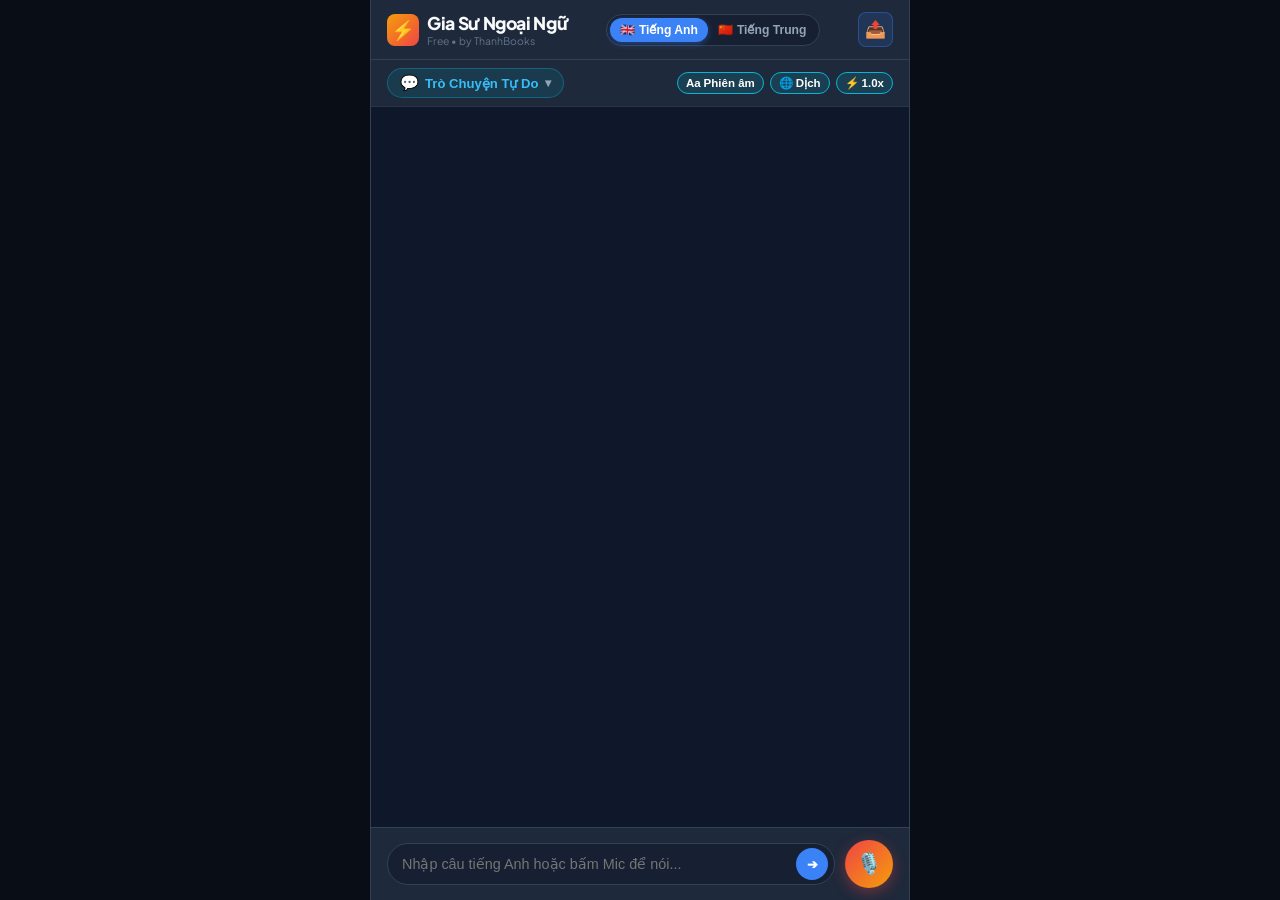
==== templates/index.html @ 8a777e76 "fix(speech): clear input box after sending and extend silence timeout to 2.5s to prevent premature c" ====
<!DOCTYPE html>
<html lang="vi">
<head>
  <meta charset="UTF-8">
  <meta name="viewport" content="width=device-width, initial-scale=1.0, maximum-scale=1.0, user-scalable=no">
  <title>Gia Sư Ngoại Ngữ Free — Luyện Nói Tiếng Anh & Tiếng Trung cùng AI</title>
  <meta name="apple-mobile-web-app-capable" content="yes">
  <meta name="mobile-web-app-capable" content="yes">
  <meta name="apple-mobile-web-app-status-bar-style" content="black-translucent">
  <meta name="apple-mobile-web-app-title" content="Gia Sư AI">
  <link rel="apple-touch-icon" href="/static/img/apple-touch-icon.png">
  <link rel="icon" type="image/png" href="/static/img/app-icon.png">
  <link rel="manifest" href="/static/manifest.json">
  <link rel="stylesheet" href="/static/css/app.css?v=5.0">
  <link rel="preconnect" href="https://fonts.googleapis.com">
  <link rel="preconnect" href="https://fonts.gstatic.com" crossorigin>
  <link href="https://fonts.googleapis.com/css2?family=Plus+Jakarta+Sans:wght@400;500;600;700;800&family=Noto+Sans+SC:wght@400;500;700&display=swap" rel="stylesheet">
</head>
<body class="mobile-app-body">
  <div class="app-container">
    <!-- TOP BAR -->
    <header class="top-bar">
      <div class="brand">
        <span class="brand-badge">⚡</span>
        <div>
          <h1 class="brand-name">Gia Sư Ngoại Ngữ</h1>
          <span class="brand-tag">Free • by ThanhBooks</span>
        </div>
      </div>

      <!-- Language Switcher -->
      <div class="lang-switch-group">
        <button class="lang-btn active" data-lang="en">
          <span class="flag">🇬🇧</span> Tiếng Anh
        </button>
        <button class="lang-btn" data-lang="zh">
          <span class="flag">🇨🇳</span> Tiếng Trung
        </button>
      </div>

      <div style="display:flex; align-items:center; gap:6px;">
        <button class="btn-icon" id="btn-open-share" title="Về dự án & Chia sẻ" style="font-size:1.05rem; background:rgba(59, 130, 246, 0.15); border:1px solid rgba(59, 130, 246, 0.35); border-radius:8px;">📤</button>
        <button class="btn-icon" id="btn-open-settings" title="Cài đặt" style="display:none;" aria-hidden="true">⚙️</button>
      </div>
    </header>

    <!-- BANNER CẢNH BÁO MỞ TRONG MESSENGER / ZALO -->
    <div class="inapp-warning-banner" id="inapp-warning-banner" style="display:none;">
      <div class="inapp-banner-content">
        <span class="inapp-banner-icon">⚠️</span>
        <div class="inapp-banner-text">
          <b>Đang mở trong Messenger/Zalo:</b> Micro có thể bị chặn. Hãy bấm <b>[•••]</b> góc trên và chọn <b>"Mở bằng trình duyệt" (Chrome/Safari)</b> để luyện nói!
        </div>
        <button class="btn-close-inapp" id="btn-close-inapp" title="Đóng">✕</button>
      </div>
    </div>

    <!-- ASSISTANT TOOLBAR -->
    <div class="assistant-bar">
      <button class="topic-pill-btn" id="btn-show-scenarios" title="Bấm vào đây để chọn hoặc đổi chủ đề luyện nói">
        <span class="topic-icon" id="topic-icon">💬</span>
        <span class="topic-title-text" id="current-scenario-title">Trò Chuyện Tự Do</span>
        <span class="topic-arrow">▾</span>
      </button>
      <div class="helper-toggles">
        <button class="toggle-pill active" id="toggle-pinyin" title="Bật/Tắt Phiên âm">
          <span class="toggle-icon">Aa</span> <span class="toggle-label">Phiên âm</span>
        </button>
        <button class="toggle-pill active" id="toggle-translation" title="Bật/Tắt Bản Dịch">
          <span class="toggle-icon">🌐</span> <span class="toggle-label">Dịch</span>
        </button>
        <button class="toggle-pill active" id="toggle-speed" title="Tốc độ đọc: 1.0x (Chuẩn) / 0.8x (Chậm) / 1.2x (Nhanh)">
          <span class="toggle-icon">⚡</span> <span class="speed-label-text">1.0x</span>
        </button>
      </div>
    </div>

    <!-- CHAT MESSAGES AREA -->
    <main class="chat-area" id="chat-messages">
      <!-- Welcome card or initial prompt -->
    </main>

    <!-- QUICK SUGGESTIONS CAROUSEL (1 GỢI Ý DUY NHẤT & CHIA ĐỀU KHÔNG GIAN) -->
    <div class="suggestions-bar" id="suggestions-container" style="display:none;">
      <div class="suggestions-header">
        <span class="suggestions-label">💡 Gợi ý câu nói:</span>
        <button class="btn-refresh-chips" id="btn-refresh-suggestions" title="Xem câu gợi ý khác">🔄 Gợi ý khác</button>
      </div>
      <div class="suggestions-scroll" id="suggestions-list"></div>
    </div>

    <!-- VOICE & INPUT CONTROLS -->
    <footer class="input-controls">
      <div class="recording-indicator" id="recording-status" style="display:none;">
        <span class="pulse-dot"></span>
        <span id="recording-text">Đang lắng nghe bạn nói... Hãy phát âm tự nhiên nhé!</span>
      </div>

      <div class="controls-row">
        <div class="text-input-wrapper">
          <input type="text" id="input-custom-text" placeholder="Nhập câu tiếng Anh hoặc bấm Mic để nói..." autocomplete="off">
          <button class="btn-send-text" id="btn-send-text" title="Gửi câu">➔</button>
        </div>

        <button class="btn-mic-main" id="btn-mic" title="Nhấn để bắt đầu nói">
          <span class="mic-icon">🎙️</span>
        </button>
      </div>
    </footer>
  </div>

  <!-- MODAL: CHỌN TÌNH HUỐNG HỘI THOẠI -->
  <div class="modal-backdrop" id="modal-scenarios" style="display:none;">
    <div class="modal-sheet">
      <div class="modal-header">
        <h3 id="modal-scenario-heading">🎯 Chọn Chủ Đề Đàm Thoại</h3>
        <button class="btn-close-modal" id="btn-close-scenarios">✕</button>
      </div>
      <div class="scenarios-list" id="scenarios-list-container">
        <!-- Rendered dynamically -->
      </div>
    </div>
  </div>

  <!-- MODAL: CÀI ĐẶT API & GIỌNG ĐỌC -->
  <div class="modal-backdrop" id="modal-settings" style="display:none;">
    <div class="modal-sheet">
      <div class="modal-header">
        <h3>⚙️ Cài Đặt Gia Sư AI</h3>
        <button class="btn-close-modal" id="btn-close-settings">✕</button>
      </div>
      <div class="settings-content">
        <div class="form-item">
          <label>Google Gemini API Key (Hoàn toàn miễn phí):</label>
          <input type="password" id="input-api-key" placeholder="AIzaSy...">
          <small class="helper-text">
            Khóa API miễn phí từ <a href="https://aistudio.google.com/app/apikey" target="_blank">Google AI Studio ↗</a>. Nếu chưa nhập, app sẽ chạy ở chế độ mô phỏng thông minh.
          </small>
        </div>

        <div class="form-item">
          <label>Mô Hình AI (Gemini Model):</label>
          <select id="select-model" class="custom-select">
            <option value="gemini-3.5-flash-lite">gemini-3.5-flash-lite (Khuyến nghị: Phản hồi siêu tốc, 100% Free)</option>
            <option value="gemini-3.5-flash">gemini-3.5-flash (Thông minh, ngữ cảnh sâu, 100% Free)</option>
            <option value="gemini-flash-lite-latest">gemini-flash-lite-latest (Bản Lite cập nhật mới nhất, 100% Free)</option>
          </select>
          <small class="helper-text">
            Tất cả các model Flash đều thuộc gói Miễn Phí của Google (1.500 lượt chat/ngày, 0 VNĐ).
          </small>
        </div>

        <div class="form-item">
          <label>Giọng Đọc Tiếng Anh:</label>
          <select id="select-voice-en" class="custom-select"></select>
        </div>

        <div class="form-item">
          <label>Giọng Đọc Tiếng Trung:</label>
          <select id="select-voice-zh" class="custom-select"></select>
        </div>

        <div class="form-item">
          <label>Tốc Độ Đọc Mặc Định:</label>
          <select id="select-speech-rate" class="custom-select">
            <option value="0.8">🐢 0.8x — Chậm (Nghe rõ phát âm, thanh điệu)</option>
            <option value="1.0" selected>⚡ 1.0x — Chuẩn bản ngữ (Mặc định)</option>
            <option value="1.2">🐇 1.2x — Nhanh (Luyện phản xạ giao tiếp)</option>
          </select>
        </div>

        <button class="btn-save-settings" id="btn-save-settings">Lưu Cài Đặt</button>

        <div style="text-align:center; margin-top:14px; padding-top:10px; border-top:1px dashed rgba(255,255,255,0.1);">
          <button type="button" id="btn-open-install-guide-settings" class="btn-guide-link">
            📲 Hướng dẫn ghim App ra màn hình chính (iPhone & Android)
          </button>
        </div>
      </div>
    </div>
  </div>

  <!-- MODAL: VỀ DỰ ÁN & LAN TỎA / CHIA SẺ -->
  <div class="modal-backdrop" id="modal-donate" style="display:none;">
    <div class="modal-sheet" style="max-width: 440px;">
      <div class="modal-header">
        <h3 style="display:flex; align-items:center; gap:8px;">❤️ Về Dự Án & Chia Sẻ</h3>
        <button class="btn-close-modal" id="btn-close-donate">✕</button>
      </div>
      <div class="settings-content" style="padding: 10px 4px 18px;">
        
        <!-- LỜI NGỎ TÁC GIẢ -->
        <div class="about-author-box">
          <div class="about-author-header">
            <span class="about-author-badge">👨‍💻 Lời ngỏ từ người phát triển</span>
          </div>
          <p class="about-p">
            Ứng dụng này ra đời từ niềm đam mê học hỏi công nghệ và mong muốn chia sẻ một công cụ luyện nói ngoại ngữ nho nhỏ, <b>hoàn toàn miễn phí</b> cho cộng đồng.
          </p>
          <p class="about-p">
            Đây là <b>dự án tập sự</b> nên khó tránh khỏi những điểm chưa hoàn thiện. Mình rất trân trọng mọi góp ý chân thành từ bạn để hoàn thiện hơn trong những phiên bản sau.
          </p>
          <div class="author-sig">
            <span>— Thân gửi từ <b>ThanhBooks (Đoàn Đức Thanh)</b></span>
          </div>
        </div>

        <!-- MỤC LAN TỎA / CHIA SẺ MẠNG XÃ HỘI -->
        <div class="share-section">
          <div class="share-section-title">
            <span>📢 Lan tỏa cùng bạn bè (Miễn phí):</span>
          </div>
          <div class="share-btn-grid">
            <button class="share-btn share-btn-fb" id="btn-share-fb" title="Chia sẻ lên Facebook">
              <span>💙</span> Facebook
            </button>
            <button class="share-btn share-btn-zalo" id="btn-share-zalo" title="Chia sẻ qua Zalo">
              <span>💬</span> Zalo
            </button>
            <button class="share-btn share-btn-telegram" id="btn-share-telegram" title="Chia sẻ qua Telegram">
              <span>✈️</span> Telegram
            </button>
            <button class="share-btn share-btn-copy" id="btn-share-copy" title="Sao chép liên kết web">
              <span>📋</span> Sao chép link
            </button>
            <button class="share-btn share-btn-native" id="btn-share-native" title="Mở khay chia sẻ điện thoại" style="display:none;">
              <span>📤</span> Chia sẻ qua ứng dụng khác...
            </button>
          </div>
        </div>

        <!-- HƯỚNG DẪN GHIM APP RA MÀN HÌNH CHÍNH -->
        <div class="install-prompt-card" id="btn-open-install-guide">
          <div class="install-card-left">
            <span style="font-size: 1.5rem;">📲</span>
            <div>
              <div style="font-weight: 700; font-size: 0.9rem; color: #fff;">Ghim ra màn hình chính điện thoại</div>
              <div style="font-size: 0.76rem; color: #94a3b8;">Mở nhanh 1-chạm toàn màn hình như App tải về</div>
            </div>
          </div>
          <span class="install-badge-arrow">Xem hướng dẫn ➔</span>
        </div>

        <button class="btn-save-settings" id="btn-done-donate" style="background: linear-gradient(135deg, #10b981, #059669); color: #fff; margin-top: 14px;">Bắt Đầu Luyện Nói Ngay! 🎙️</button>
      </div>
    </div>
  </div>

  <!-- MODAL: HƯỚNG DẪN GHIM RA MÀN HÌNH ĐIỆN THOẠI -->
  <div class="modal-backdrop" id="modal-install-guide" style="display:none;">
    <div class="modal-sheet" style="max-width: 440px;">
      <div class="modal-header">
        <h3 style="display:flex; align-items:center; gap:8px;">📲 Ghim Ra Màn Hình Chính</h3>
        <button class="btn-close-modal" id="btn-close-install-guide">✕</button>
      </div>
      <div class="settings-content" style="padding: 10px 4px 18px;">
        <p style="font-size:0.86rem; color:var(--text-secondary); line-height:1.5; margin-bottom:14px;">
          Tạo biểu tượng mở nhanh trên màn hình điện thoại để học mọi lúc mọi nơi, hiển thị toàn màn hình không có thanh trình duyệt:
        </p>

        <!-- TABS CHỌN HỆ ĐIỀU HÀNH -->
        <div class="guide-tabs">
          <button class="guide-tab-btn active" id="tab-btn-ios" data-tab="ios">🍎 iPhone (Safari)</button>
          <button class="guide-tab-btn" id="tab-btn-android" data-tab="android">🤖 Android (Chrome)</button>
          <button class="guide-tab-btn" id="tab-btn-pc" data-tab="pc">💻 Máy tính (Chrome/Edge)</button>
        </div>

        <!-- HƯỚNG DẪN IPHONE -->
        <div class="guide-tab-content" id="guide-content-ios">
          <div class="guide-step">
            <div class="step-num">1</div>
            <div class="step-content">
              <b>Mở bằng Safari:</b> Đảm bảo bạn đang mở web này trên trình duyệt <b>Safari</b> của iPhone.
              <small style="display:block; color:#f59e0b; margin-top:3px;">* Nếu đang mở từ Zalo/Facebook, bấm dấu 3 chấm góc trên chọn <i>"Mở bằng Safari"</i>.</small>
            </div>
          </div>
          <div class="guide-step">
            <div class="step-num">2</div>
            <div class="step-content">
              <b>Bấm nút Chia sẻ:</b> Nhấn vào biểu tượng <b>[↑]</b> (ô vuông có mũi tên chỉ lên) ở thanh công cụ dưới đáy màn hình Safari.
            </div>
          </div>
          <div class="guide-step">
            <div class="step-num">3</div>
            <div class="step-content">
              <b>Chọn "Thêm vào MH chính":</b> Vuốt danh sách menu lên một chút, tìm và chọn dòng <b>"Thêm vào MH chính"</b> (Add to Home Screen) có icon dấu <b>[+]</b>.
            </div>
          </div>
          <div class="guide-step">
            <div class="step-num">4</div>
            <div class="step-content">
              <b>Bấm "Thêm":</b> Nhấn chữ <b>"Thêm"</b> ở góc trên cùng bên phải. Biểu tượng <b>Gia Sư AI</b> sẽ xuất hiện ngay ngoài màn hình chính!
            </div>
          </div>
        </div>

        <!-- HƯỚNG DẪN ANDROID -->
        <div class="guide-tab-content" id="guide-content-android" style="display:none;">
          <div id="android-pwa-banner" style="display:none; margin-bottom:12px;">
            <button id="btn-trigger-pwa" class="btn-save-settings" style="background:linear-gradient(135deg, #10b981, #059669); margin-top:0; padding:10px;">
              📲 Bấm Vào Đây Để Cài Đặt Ngay
            </button>
            <div style="font-size:0.75rem; color:#94a3b8; text-align:center; margin-top:4px;">Thiết bị hỗ trợ cài đặt 1-chạm tự động</div>
          </div>

          <div class="guide-step">
            <div class="step-num">1</div>
            <div class="step-content">
              <b>Bấm Menu 3 chấm:</b> Mở web bằng Chrome, nhấn vào biểu tượng <b>3 dấu chấm dọc ⋮</b> ở góc trên cùng bên phải.
            </div>
          </div>
          <div class="guide-step">
            <div class="step-num">2</div>
            <div class="step-content">
              <b>Chọn Cài đặt:</b> Tìm và nhấn chọn <b>"Cài đặt ứng dụng"</b> (hoặc <b>"Thêm vào Màn hình chính"</b>).
            </div>
          </div>
          <div class="guide-step">
            <div class="step-num">3</div>
            <div class="step-content">
              <b>Xác nhận:</b> Nhấn <b>"Cài đặt" / "Thêm"</b>. Ứng dụng sẽ được đưa ra màn hình điện thoại như một app độc lập!
            </div>
          </div>
        </div>

        <!-- HƯỚNG DẪN MÁY TÍNH -->
        <div class="guide-tab-content" id="guide-content-pc" style="display:none;">
          <div class="guide-step">
            <div class="step-num">1</div>
            <div class="step-content">
              <b>Góc phải thanh địa chỉ:</b> Trên trình duyệt Chrome hoặc Edge, nhìn về góc phải thanh nhập link web (bên cạnh biểu tượng ngôi sao yêu thích).
            </div>
          </div>
          <div class="guide-step">
            <div class="step-num">2</div>
            <div class="step-content">
              <b>Bấm nút Cài đặt:</b> Bạn sẽ thấy biểu tượng màn hình máy tính có mũi tên xuống <span style="display:inline-block; padding:1px 7px; background:#1e293b; border:1px solid #475569; border-radius:5px; font-size:0.78rem; color:#38bdf8;">🖥️ Cài đặt ứng dụng</span>. Hãy click vào đó.
            </div>
          </div>
          <div class="guide-step">
            <div class="step-num">3</div>
            <div class="step-content">
              <b>Hoàn tất:</b> Bấm <b>"Cài đặt" (Install)</b>. Ứng dụng sẽ tự động mở ra trong một cửa sổ riêng biệt siêu mượt mà và tạo lối tắt trực tiếp ngoài Desktop máy tính!
            </div>
          </div>
        </div>

        <button class="btn-save-settings" id="btn-close-guide-done" style="background:#3b82f6; color:#fff; margin-top:16px;">Đã Hiểu, Đóng Hướng Dẫn</button>
      </div>
    </div>
  </div>

  <script src="/static/js/app.js?v=5.0"></script>
  <!-- MODAL: HƯỚNG DẪN MỞ BẰNG CHROME/SAFARI ĐỂ DÙNG MIC -->
  <div class="modal-backdrop" id="modal-mic-guide" style="display:none;">
    <div class="modal-sheet mic-guide-sheet">
      <div class="modal-header">
        <h3>🎙️ Hướng Dẫn Kích Hoạt Micro</h3>
        <button class="btn-close-modal" id="btn-close-mic-guide">✕</button>
      </div>
      <div class="mic-guide-content">
        <div class="mic-guide-step">
          <div class="step-num">1</div>
          <div class="step-desc">
            Ứng dụng <b>Facebook Messenger / Zalo</b> mặc định chặn quyền truy cập Micro của các trang web bên trong nó.
          </div>
        </div>
        <div class="mic-guide-step">
          <div class="step-num">2</div>
          <div class="step-desc">
            Nhấn vào <b>dấu 3 chấm [⋮] hoặc [•••]</b> ở góc trên cùng bên phải màn hình Messenger / Zalo.
          </div>
        </div>
        <div class="mic-guide-step">
          <div class="step-num">3</div>
          <div class="step-desc">
            Chọn <b>"Mở bằng trình duyệt"</b> (Open in Chrome / Safari) để thỏa sức nói và được nhận diện phát âm tự nhiên!
          </div>
        </div>
        <div class="mic-guide-actions">
          <button class="btn-copy-url" id="btn-copy-app-url">📋 Sao Chép Link Web</button>
          <button class="btn-close-guide" id="btn-dismiss-mic-guide">Đã Hiểu</button>
        </div>
      </div>
    </div>
  </div>

</body>
</html>
---- static/css/app.css ----
:root {
  --bg-app: #0f172a;
  --bg-surface: #1e293b;
  --bg-card: #243248;
  --bg-input: #172033;
  --border-app: #334155;

  --text-primary: #f8fafc;
  --text-muted: #94a3b8;
  --text-dim: #64748b;

  --accent-en: #3b82f6;
  --accent-zh: #ef4444;
  --accent-cyan: #06b6d4;
  --accent-gold: #f59e0b;
  --accent-emerald: #10b981;

  --pinyin-color: #38bdf8;
  --hanzi-color: #f1f5f9;

  --radius-sm: 8px;
  --radius-md: 14px;
  --radius-lg: 20px;
  --radius-full: 9999px;

  --shadow-sm: 0 2px 8px rgba(0,0,0,0.3);
  --shadow-lg: 0 10px 25px rgba(0,0,0,0.5);
}

* {
  box-sizing: border-box;
  margin: 0;
  padding: 0;
}

body.mobile-app-body {
  font-family: 'Plus Jakarta Sans', -apple-system, BlinkMacSystemFont, sans-serif;
  background-color: #090d16;
  color: var(--text-primary);
  display: flex;
  justify-content: center;
  min-height: 100vh;
  overflow-x: hidden;
}

.app-container {
  width: 100%;
  max-width: 540px;
  background-color: var(--bg-app);
  display: flex;
  flex-direction: column;
  height: 100vh;
  border-left: 1px solid var(--border-app);
  border-right: 1px solid var(--border-app);
  position: relative;
}

/* TOP BAR */
.top-bar {
  display: flex;
  align-items: center;
  justify-content: space-between;
  padding: 12px 16px;
  background-color: var(--bg-surface);
  border-bottom: 1px solid var(--border-app);
  z-index: 10;
}

.brand {
  display: flex;
  align-items: center;
  gap: 8px;
}

.brand-badge {
  font-size: 1.2rem;
  background: linear-gradient(135deg, #f59e0b, #ef4444);
  width: 32px;
  height: 32px;
  display: flex;
  align-items: center;
  justify-content: center;
  border-radius: var(--radius-sm);
}

.brand-name {
  font-size: 1.1rem;
  font-weight: 800;
  letter-spacing: -0.02em;
}

.brand-tag {
  font-size: 0.65rem;
  color: var(--text-dim);
  display: block;
}

.lang-switch-group {
  display: flex;
  background-color: var(--bg-input);
  padding: 3px;
  border-radius: var(--radius-full);
  border: 1px solid var(--border-app);
}

.lang-btn {
  background: transparent;
  border: none;
  color: var(--text-muted);
  font-size: 0.76rem;
  font-weight: 700;
  padding: 5px 10px;
  border-radius: var(--radius-full);
  cursor: pointer;
  display: flex;
  align-items: center;
  gap: 4px;
  transition: all 0.2s ease;
}

.lang-btn.active {
  background-color: var(--accent-en);
  color: #fff;
  box-shadow: 0 2px 6px rgba(59, 130, 246, 0.4);
}

.lang-btn[data-lang="zh"].active {
  background-color: var(--accent-zh);
  box-shadow: 0 2px 6px rgba(239, 68, 68, 0.4);
}

.btn-icon {
  background: transparent;
  border: none;
  font-size: 1.1rem;
  cursor: pointer;
  padding: 6px;
}

/* ASSISTANT TOOLBAR */
.assistant-bar {
  display: flex;
  justify-content: space-between;
  align-items: center;
  padding: 8px 16px;
  background-color: var(--bg-surface);
  border-bottom: 1px solid rgba(255,255,255,0.05);
}

.scenario-pill {
  font-size: 0.8rem;
  font-weight: 700;
  color: var(--accent-cyan);
  white-space: nowrap;
  overflow: hidden;
  text-overflow: ellipsis;
  max-width: 190px;
  cursor: pointer;
  padding: 4px 10px;
  border-radius: var(--radius-full);
  background: rgba(6, 182, 212, 0.08);
  border: 1px solid rgba(6, 182, 212, 0.25);
  transition: all 0.2s ease;
  display: inline-flex;
  align-items: center;
  gap: 4px;
}

.scenario-pill:hover {
  background: rgba(6, 182, 212, 0.18);
  border-color: rgba(6, 182, 212, 0.45);
}

.helper-toggles {
  display: flex;
  gap: 6px;
}

.toggle-pill {
  background-color: var(--bg-input);
  border: 1px solid var(--border-app);
  color: var(--text-dim);
  font-size: 0.72rem;
  font-weight: 600;
  padding: 3px 8px;
  border-radius: var(--radius-full);
  cursor: pointer;
  display: flex;
  align-items: center;
  gap: 3px;
}

.toggle-pill.active {
  color: #fff;
  border-color: var(--accent-cyan);
  background-color: rgba(6, 182, 212, 0.15);
}

.btn-change-scenario {
  background-color: var(--bg-card);
  border: 1px solid var(--border-app);
  color: var(--text-muted);
  font-size: 0.72rem;
  font-weight: 600;
  padding: 3px 10px;
  border-radius: var(--radius-full);
  cursor: pointer;
}

/* CHAT MESSAGES */
.chat-area {
  flex: 1;
  overflow-y: auto;
  padding: 16px;
  display: flex;
  flex-direction: column;
  gap: 16px;
  scroll-behavior: smooth;
}

.msg-row {
  display: flex;
  flex-direction: column;
  max-width: 90%;
  animation: fadeIn 0.25s ease;
}

@keyframes fadeIn {
  from { opacity: 0; transform: translateY(6px); }
  to { opacity: 1; transform: translateY(0); }
}

.msg-row.bot {
  align-self: flex-start;
}

.msg-row.user {
  align-self: flex-end;
}

.msg-bubble {
  padding: 12px 16px;
  border-radius: var(--radius-md);
  font-size: 0.95rem;
  line-height: 1.5;
  position: relative;
}

.msg-row.bot .msg-bubble {
  background-color: var(--bg-surface);
  border: 1px solid var(--border-app);
  border-top-left-radius: 4px;
}

.msg-row.user .msg-bubble {
  background: linear-gradient(135deg, #2563eb, #1d4ed8);
  color: #fff;
  border-top-right-radius: 4px;
}

.speaker-btn {
  display: inline-flex;
  align-items: center;
  justify-content: center;
  background-color: rgba(255,255,255,0.08);
  border: none;
  width: 28px;
  height: 28px;
  border-radius: 50%;
  cursor: pointer;
  margin-right: 8px;
  font-size: 0.85rem;
  transition: all 0.2s ease;
  user-select: none;
  -webkit-tap-highlight-color: transparent;
}

.speaker-btn:hover {
  background-color: var(--accent-cyan);
}

.speaker-btn:active, .chip-speaker-btn:active {
  transform: scale(0.88);
}

.speaker-btn.playing, .chip-speaker-btn.playing {
  background-color: rgba(6, 182, 212, 0.35) !important;
  box-shadow: 0 0 10px rgba(6, 182, 212, 0.6);
  animation: pulse 1s infinite;
}

/* CHINESE SPECIFIC STYLING */
.hanzi-text {
  font-family: 'Noto Sans SC', sans-serif;
  font-size: 1.18rem;
  font-weight: 600;
  color: var(--hanzi-color);
  line-height: 1.45;
  display: block;
  margin-bottom: 4px;
}

.pinyin-text {
  font-size: 0.88rem;
  color: var(--pinyin-color);
  font-family: monospace;
  margin-bottom: 6px;
  line-height: 1.4;
  display: block;
}

.translation-text {
  font-size: 0.88rem;
  color: #cbd5e1;
  border-top: 1px dashed var(--border-app);
  margin-top: 8px;
  padding-top: 6px;
  line-height: 1.4;
  display: block;
}

/* TUTOR FEEDBACK BOX */
.feedback-box {
  background-color: rgba(245, 158, 11, 0.1);
  border-left: 3px solid var(--accent-gold);
  border-radius: 0 var(--radius-sm) var(--radius-sm) 0;
  padding: 8px 12px;
  margin-top: 8px;
  font-size: 0.8rem;
}

.feedback-title {
  color: var(--accent-gold);
  font-weight: 700;
  display: block;
  margin-bottom: 2px;
}

.feedback-desc {
  color: #fde68a;
}

/* SUGGESTIONS SECTION (1 GỢI Ý GỌN GÀNG, CHIA ĐỀU KHÔNG GIAN) */
.suggestions-bar {
  padding: 6px 14px 8px;
  background-color: var(--bg-surface);
  border-top: 1px solid rgba(255, 255, 255, 0.08);
  flex-shrink: 0;
}

.suggestions-header {
  display: flex;
  justify-content: space-between;
  align-items: center;
  margin-bottom: 5px;
}

.suggestions-label {
  font-size: 0.78rem;
  color: #94a3b8;
  font-weight: 700;
  letter-spacing: 0.01em;
}

.btn-refresh-chips {
  background: rgba(6, 182, 212, 0.12);
  border: 1px solid rgba(6, 182, 212, 0.3);
  color: var(--accent-cyan);
  font-size: 0.76rem;
  font-weight: 700;
  cursor: pointer;
  padding: 3px 9px;
  border-radius: var(--radius-full);
  transition: all 0.2s ease;
  display: inline-flex;
  align-items: center;
  gap: 4px;
}

.btn-refresh-chips:hover {
  background-color: rgba(6, 182, 212, 0.25);
}

.suggestions-scroll {
  width: 100%;
}

.suggestion-chip {
  background-color: #1e293b;
  border: 1px solid rgba(255, 255, 255, 0.16);
  color: #ffffff;
  padding: 8px 12px;
  border-radius: 12px;
  width: 100%;
  box-sizing: border-box;
  display: flex;
  flex-direction: column;
  gap: 4px;
  cursor: pointer;
  transition: all 0.2s ease;
  box-shadow: 0 2px 8px rgba(0,0,0,0.3);
  animation: fadeIn 0.2s ease;
}

.suggestion-chip:hover, .suggestion-chip:active {
  border-color: var(--accent-cyan);
  background-color: rgba(6, 182, 212, 0.15);
}

.chip-header-row {
  display: flex;
  align-items: center;
  gap: 8px;
}

.chip-speaker-btn {
  font-size: 1.05rem;
  cursor: pointer;
  padding: 2px 4px;
  border-radius: 4px;
  transition: opacity 0.2s;
  flex-shrink: 0;
  line-height: 1;
}

.chip-main-text {
  font-size: 0.98rem;
  font-weight: 600;
  color: #ffffff;
  line-height: 1.35;
  flex: 1;
}

.chip-pinyin-row {
  font-size: 0.82rem;
  color: var(--pinyin-color);
  font-family: monospace;
  padding-left: 28px;
  line-height: 1.3;
}

.chip-trans-row {
  font-size: 0.80rem;
  color: #cbd5e1;
  padding-left: 28px;
  border-top: 1px dashed rgba(255, 255, 255, 0.1);
  padding-top: 3px;
  margin-top: 1px;
  line-height: 1.3;
}

/* CONTROLS */
.input-controls {
  padding: 12px 16px;
  background-color: var(--bg-surface);
  border-top: 1px solid var(--border-app);
}

.recording-indicator {
  display: flex;
  align-items: center;
  gap: 8px;
  font-size: 0.8rem;
  color: #f87171;
  margin-bottom: 8px;
  line-height: 1.4;
  word-break: break-word;
}

.pulse-dot {
  width: 10px;
  height: 10px;
  background-color: #ef4444;
  border-radius: 50%;
  animation: pulse 1s infinite;
}

@keyframes pulse {
  0% { transform: scale(0.9); opacity: 0.6; }
  50% { transform: scale(1.3); opacity: 1; }
  100% { transform: scale(0.9); opacity: 0.6; }
}

.controls-row {
  display: flex;
  align-items: center;
  gap: 10px;
}

.text-input-wrapper {
  flex: 1;
  display: flex;
  background-color: var(--bg-input);
  border: 1px solid var(--border-app);
  border-radius: var(--radius-full);
  padding: 4px 6px 4px 14px;
}

.text-input-wrapper input {
  flex: 1;
  background: transparent;
  border: none;
  color: var(--text-primary);
  font-size: 0.9rem;
  outline: none;
}

.btn-send-text {
  background-color: var(--accent-en);
  border: none;
  color: #fff;
  width: 32px;
  height: 32px;
  border-radius: 50%;
  cursor: pointer;
  display: flex;
  align-items: center;
  justify-content: center;
  font-weight: 700;
}

.btn-mic-main {
  width: 48px;
  height: 48px;
  border-radius: 50%;
  background: linear-gradient(135deg, #ef4444, #f59e0b);
  border: none;
  color: #fff;
  font-size: 1.3rem;
  display: flex;
  align-items: center;
  justify-content: center;
  cursor: pointer;
  box-shadow: 0 4px 14px rgba(239, 68, 68, 0.4);
  transition: transform 0.15s ease;
}

.btn-mic-main:active {
  transform: scale(0.92);
}

.btn-mic-main.recording {
  background: #ef4444;
  box-shadow: 0 0 20px #ef4444;
  animation: wave 1s infinite;
}

@keyframes wave {
  0% { box-shadow: 0 0 0 0 rgba(239, 68, 68, 0.7); }
  70% { box-shadow: 0 0 0 14px rgba(239, 68, 68, 0); }
  100% { box-shadow: 0 0 0 0 rgba(239, 68, 68, 0); }
}

/* MODALS */
.modal-backdrop {
  position: absolute;
  top: 0; left: 0; right: 0; bottom: 0;
  background-color: rgba(0,0,0,0.7);
  z-index: 100;
  display: flex;
  align-items: flex-end;
}

.modal-sheet {
  width: 100%;
  background-color: var(--bg-surface);
  border-top-left-radius: var(--radius-lg);
  border-top-right-radius: var(--radius-lg);
  padding: 20px;
  max-height: 85vh;
  overflow-y: auto;
  animation: slideUp 0.25s ease;
}

@keyframes slideUp {
  from { transform: translateY(100%); }
  to { transform: translateY(0); }
}

.modal-header {
  display: flex;
  justify-content: space-between;
  align-items: center;
  margin-bottom: 16px;
}

.btn-close-modal {
  background: transparent;
  border: none;
  color: var(--text-dim);
  font-size: 1.2rem;
  cursor: pointer;
}

.scenario-card-item {
  background-color: var(--bg-card);
  border: 1px solid var(--border-app);
  border-radius: var(--radius-md);
  padding: 14px;
  margin-bottom: 10px;
  cursor: pointer;
  transition: all 0.2s ease;
}

.scenario-card-item:hover, .scenario-card-item.active {
  border-color: var(--accent-cyan);
  background-color: rgba(6, 182, 212, 0.1);
}

.scenario-card-title {
  font-weight: 700;
  font-size: 0.95rem;
  margin-bottom: 4px;
}

.scenario-card-desc {
  font-size: 0.78rem;
  color: var(--text-muted);
}

.form-item {
  margin-bottom: 14px;
}

.form-item label {
  display: block;
  font-size: 0.8rem;
  font-weight: 600;
  color: var(--text-muted);
  margin-bottom: 6px;
}

.form-item input, .custom-select {
  width: 100%;
  padding: 10px 12px;
  background-color: var(--bg-input);
  border: 1px solid var(--border-app);
  color: #fff;
  border-radius: var(--radius-sm);
  font-size: 0.9rem;
}

.helper-text {
  font-size: 0.72rem;
  color: var(--text-dim);
  margin-top: 4px;
  display: block;
}

.helper-text a {
  color: var(--accent-cyan);
}

.btn-save-settings {
  width: 100%;
  padding: 12px;
  background-color: var(--accent-en);
  color: #fff;
  border: none;
  border-radius: var(--radius-md);
  font-weight: 700;
  font-size: 0.95rem;
  cursor: pointer;
  margin-top: 10px;
}

/* ABOUT AUTHOR & SHARE & DONATE MODAL */
.about-author-box {
  text-align: left;
  background: rgba(255, 255, 255, 0.04);
  border: 1px solid var(--border-app);
  border-radius: var(--radius-md);
  padding: 14px 16px;
  margin-bottom: 16px;
}

.about-author-header {
  margin-bottom: 8px;
}

.about-author-badge {
  font-size: 0.78rem;
  font-weight: 700;
  color: #38bdf8;
  background: rgba(56, 189, 248, 0.12);
  padding: 3px 8px;
  border-radius: 6px;
  border: 1px solid rgba(56, 189, 248, 0.25);
  display: inline-block;
}

.about-p {
  font-size: 0.88rem;
  color: var(--text-secondary);
  line-height: 1.6;
  margin-bottom: 8px;
}

.author-sig {
  display: flex;
  align-items: center;
  justify-content: flex-end;
  margin-top: 10px;
  padding-top: 10px;
  border-top: 1px dashed rgba(255, 255, 255, 0.12);
  font-size: 0.85rem;
  color: #cbd5e1;
  font-style: italic;
}

/* SHARE SECTION */
.share-section {
  text-align: left;
  margin-bottom: 16px;
}

.share-section-title {
  font-size: 0.82rem;
  font-weight: 700;
  color: #94a3b8;
  margin-bottom: 8px;
  display: flex;
  align-items: center;
  gap: 6px;
}

.share-btn-grid {
  display: grid;
  grid-template-columns: repeat(2, 1fr);
  gap: 8px;
}

.share-btn {
  display: inline-flex;
  align-items: center;
  justify-content: center;
  gap: 6px;
  padding: 10px 12px;
  border-radius: var(--radius-sm);
  font-size: 0.82rem;
  font-weight: 700;
  border: none;
  cursor: pointer;
  text-decoration: none;
  color: #fff;
  transition: all 0.2s ease;
}

.share-btn:hover {
  opacity: 0.92;
  transform: translateY(-1px);
}

.share-btn:active {
  transform: translateY(1px);
}

.share-btn-fb {
  background: #1877f2;
}

.share-btn-zalo {
  background: #0068ff;
}

.share-btn-telegram {
  background: #229ed9;
}

.share-btn-copy {
  background: rgba(255, 255, 255, 0.09);
  border: 1px solid var(--border-app);
  color: var(--text-primary);
}

.share-btn-native {
  grid-column: span 2;
  background: linear-gradient(135deg, #6366f1, #3b82f6);
  color: #fff;
  padding: 11px;
}

/* DONATE SECTION */
.donate-section {
  text-align: left;
  background: rgba(245, 158, 11, 0.04);
  border: 1px dashed rgba(245, 158, 11, 0.35);
  border-radius: var(--radius-md);
  padding: 14px;
  margin-bottom: 8px;
}

.donate-section-title {
  font-size: 0.82rem;
  font-weight: 700;
  color: #f59e0b;
  margin-bottom: 6px;
}

.donate-hint {
  font-size: 0.82rem;
  color: var(--text-secondary);
  line-height: 1.5;
  margin-bottom: 10px;
}

.donate-bank-box {
  background: rgba(0, 0, 0, 0.35);
  padding: 12px 14px;
  border-radius: 10px;
  font-size: 0.86rem;
  line-height: 1.9;
  border: 1px solid rgba(255, 255, 255, 0.06);
}

.donate-copy-btn {
  background: rgba(56, 189, 248, 0.15);
  border: 1px solid rgba(56, 189, 248, 0.35);
  color: #38bdf8;
  padding: 2px 8px;
  border-radius: 4px;
  font-size: 0.72rem;
  font-weight: 600;
  cursor: pointer;
  margin-left: 8px;
  vertical-align: middle;
  transition: all 0.2s ease;
}

.donate-copy-btn:hover {
  background: rgba(56, 189, 248, 0.28);
  color: #fff;
}

/* FLOATING TOAST NOTIFICATION */
.app-toast {
  position: fixed;
  bottom: 88px;
  left: 50%;
  transform: translateX(-50%) translateY(20px);
  background: rgba(15, 23, 42, 0.95);
  color: #38bdf8;
  padding: 10px 18px;
  border-radius: var(--radius-full);
  border: 1px solid rgba(56, 189, 248, 0.45);
  box-shadow: 0 8px 24px rgba(0, 0, 0, 0.6);
  font-size: 0.85rem;
  font-weight: 600;
  opacity: 0;
  pointer-events: none;
  transition: all 0.25s cubic-bezier(0.16, 1, 0.3, 1);
  z-index: 9999;
  display: flex;
  align-items: center;
  gap: 8px;
  white-space: nowrap;
}

.app-toast.show {
  transform: translateX(-50%) translateY(0);
  opacity: 1;
}

/* INSTALL TO HOME SCREEN PROMPT & GUIDE */
.install-prompt-card {
  display: flex;
  align-items: center;
  justify-content: space-between;
  gap: 10px;
  background: rgba(56, 189, 248, 0.08);
  border: 1px solid rgba(56, 189, 248, 0.28);
  border-radius: var(--radius-md);
  padding: 12px 14px;
  margin-top: 14px;
  cursor: pointer;
  transition: all 0.2s ease;
  text-align: left;
}

.install-prompt-card:hover {
  background: rgba(56, 189, 248, 0.16);
  border-color: rgba(56, 189, 248, 0.45);
  transform: translateY(-1px);
}

.install-card-left {
  display: flex;
  align-items: center;
  gap: 10px;
}

.install-badge-arrow {
  color: #38bdf8;
  font-weight: 700;
  font-size: 0.8rem;
  white-space: nowrap;
}

.btn-guide-link {
  background: transparent;
  border: none;
  color: #38bdf8;
  font-size: 0.85rem;
  cursor: pointer;
  display: inline-flex;
  align-items: center;
  gap: 6px;
  padding: 6px 10px;
  border-radius: 6px;
  transition: background 0.2s;
  font-weight: 600;
}

.btn-guide-link:hover {
  background: rgba(56, 189, 248, 0.12);
}

/* GUIDE MODAL TABS & STEPS */
.guide-tabs {
  display: flex;
  background: rgba(255, 255, 255, 0.06);
  border-radius: var(--radius-full);
  padding: 4px;
  margin-bottom: 16px;
  border: 1px solid var(--border-app);
}

.guide-tab-btn {
  flex: 1;
  background: transparent;
  border: none;
  color: var(--text-muted);
  font-size: 0.82rem;
  font-weight: 700;
  padding: 8px 12px;
  border-radius: var(--radius-full);
  cursor: pointer;
  transition: all 0.2s ease;
}

.guide-tab-btn.active {
  background: var(--accent-en);
  color: #fff;
  box-shadow: 0 2px 8px rgba(59, 130, 246, 0.4);
}

.guide-step {
  display: flex;
  gap: 12px;
  align-items: flex-start;
  margin-bottom: 10px;
  padding: 10px 12px;
  background: rgba(255, 255, 255, 0.03);
  border-radius: 10px;
  border: 1px solid rgba(255, 255, 255, 0.06);
  text-align: left;
}

.step-num {
  background: linear-gradient(135deg, #06b6d4, #3b82f6);
  color: #fff;
  width: 24px;
  height: 24px;
  border-radius: 50%;
  display: flex;
  align-items: center;
  justify-content: center;
  font-size: 0.8rem;
  font-weight: 800;
  flex-shrink: 0;
  margin-top: 1px;
}

.step-content {
  font-size: 0.85rem;
  color: var(--text-main);
  line-height: 1.5;
}

/* ==========================================================================
   TOPIC LAUNCHER HUB (CHỌN TỪ KHÓA CHỦ ĐỀ ĐÀM THOẠI)
   ========================================================================== */
.topic-hub-container {
  width: 100%;
  max-width: 580px;
  margin: 10px auto 20px;
  padding: 18px 16px;
  background: rgba(30, 41, 59, 0.6);
  border: 1px solid rgba(255, 255, 255, 0.08);
  border-radius: var(--radius-lg);
  backdrop-filter: blur(10px);
  animation: fadeIn 0.3s ease-out;
}

.topic-hub-header {
  text-align: center;
  margin-bottom: 16px;
}

.topic-hub-badge {
  display: inline-block;
  font-size: 0.72rem;
  font-weight: 700;
  letter-spacing: 0.05em;
  color: var(--accent-cyan);
  background: rgba(6, 182, 212, 0.12);
  border: 1px solid rgba(6, 182, 212, 0.3);
  padding: 3px 10px;
  border-radius: var(--radius-full);
  margin-bottom: 8px;
}

.topic-hub-title {
  font-size: 1.15rem;
  font-weight: 700;
  color: #fff;
  margin-bottom: 6px;
}

.topic-hub-subtitle {
  font-size: 0.82rem;
  color: var(--text-muted);
  line-height: 1.45;
}

.topic-custom-box {
  display: flex;
  gap: 8px;
  margin-bottom: 16px;
}

.topic-custom-box input {
  flex: 1;
  background: var(--bg-input);
  border: 1px solid var(--border-app);
  border-radius: var(--radius-md);
  padding: 8px 12px;
  color: var(--text-main);
  font-size: 0.85rem;
  outline: none;
  transition: border-color 0.2s;
}

.topic-custom-box input:focus {
  border-color: var(--accent-cyan);
}

.topic-custom-box button {
  background: linear-gradient(135deg, var(--accent-cyan), #3b82f6);
  color: #fff;
  border: none;
  border-radius: var(--radius-md);
  padding: 8px 14px;
  font-size: 0.82rem;
  font-weight: 600;
  cursor: pointer;
  white-space: nowrap;
  transition: opacity 0.2s;
}

.topic-custom-box button:hover {
  opacity: 0.9;
}

.topic-chips-grid {
  display: grid;
  grid-template-columns: repeat(auto-fill, minmax(160px, 1fr));
  gap: 8px;
}

.topic-chip-item {
  background: rgba(255, 255, 255, 0.03);
  border: 1px solid rgba(255, 255, 255, 0.08);
  border-radius: 10px;
  padding: 10px 12px;
  cursor: pointer;
  transition: all 0.2s ease;
  text-align: left;
  display: flex;
  flex-direction: column;
  gap: 2px;
}

.topic-chip-item:hover {
  background: rgba(6, 182, 212, 0.12);
  border-color: rgba(6, 182, 212, 0.4);
  transform: translateY(-2px);
}

.topic-chip-title {
  font-size: 0.88rem;
  font-weight: 600;
  color: #f1f5f9;
}

.topic-chip-sub {
  font-size: 0.72rem;
  color: var(--text-dim);
}

.topic-chip-item.topic-chip-default {
  grid-column: 1 / -1;
  background: linear-gradient(135deg, rgba(6, 182, 212, 0.16) 0%, rgba(30, 41, 59, 0.75) 100%);
  border: 1px solid rgba(6, 182, 212, 0.45);
  box-shadow: 0 4px 14px rgba(6, 182, 212, 0.15);
  padding: 12px 16px;
  flex-direction: row;
  align-items: center;
  gap: 14px;
}

.topic-chip-item.topic-chip-default:hover {
  background: linear-gradient(135deg, rgba(6, 182, 212, 0.25) 0%, rgba(30, 41, 59, 0.9) 100%);
  border-color: rgba(6, 182, 212, 0.7);
  box-shadow: 0 6px 20px rgba(6, 182, 212, 0.25);
}

.topic-chip-item.topic-chip-default .topic-chip-icon {
  font-size: 1.6rem;
  line-height: 1;
}

.topic-chip-item.topic-chip-default .topic-chip-title {
  color: #38bdf8;
  font-size: 0.95rem;
  font-weight: 700;
}

.topic-chip-icon {
  font-size: 1.25rem;
  line-height: 1;
}

.topic-chip-info {
  display: flex;
  flex-direction: column;
  gap: 2px;
  text-align: left;
}

.default-badge {
  display: inline-block;
  background: rgba(6, 182, 212, 0.25);
  color: #38bdf8;
  font-size: 0.7rem;
  font-weight: 700;
  padding: 2px 7px;
  border-radius: 9999px;
  border: 1px solid rgba(56, 189, 248, 0.4);
  margin-left: 6px;
  vertical-align: middle;
}


/* ==========================================================================
   IN-APP WARNING BANNER (MESSENGER / ZALO) & UNIFIED TOPIC PILL
   ========================================================================== */
.inapp-warning-banner {
  background: linear-gradient(90deg, #9a3412, #c2410c);
  color: #fff;
  padding: 8px 14px;
  font-size: 0.78rem;
  line-height: 1.4;
  border-bottom: 1px solid rgba(255, 255, 255, 0.2);
  animation: fadeIn 0.3s ease-out;
}

.inapp-banner-content {
  display: flex;
  align-items: center;
  gap: 8px;
  max-width: 600px;
  margin: 0 auto;
}

.inapp-banner-icon {
  font-size: 1.15rem;
  flex-shrink: 0;
}

.inapp-banner-text {
  flex: 1;
}

.btn-close-inapp {
  background: transparent;
  border: none;
  color: rgba(255, 255, 255, 0.85);
  font-size: 1.1rem;
  cursor: pointer;
  padding: 2px 6px;
  flex-shrink: 0;
}

/* UNIFIED TOPIC PILL BUTTON */
.topic-pill-btn {
  font-size: 0.82rem;
  font-weight: 700;
  color: #38bdf8;
  background: rgba(6, 182, 212, 0.12);
  border: 1px solid rgba(6, 182, 212, 0.35);
  padding: 5px 12px;
  border-radius: var(--radius-full);
  cursor: pointer;
  display: inline-flex;
  align-items: center;
  gap: 6px;
  max-width: 55%;
  transition: all 0.2s ease;
  white-space: nowrap;
}

.topic-pill-btn:hover {
  background: rgba(6, 182, 212, 0.22);
  border-color: rgba(6, 182, 212, 0.55);
  transform: translateY(-1px);
}

.topic-icon {
  font-size: 0.95rem;
  flex-shrink: 0;
}

.topic-title-text {
  overflow: hidden;
  text-overflow: ellipsis;
  white-space: nowrap;
  font-weight: 700;
}

.topic-arrow {
  font-size: 0.75rem;
  color: var(--text-muted);
  flex-shrink: 0;
}

/* MIC GUIDE MODAL FOR MESSENGER / IN-APP */
.mic-guide-sheet {
  max-width: 420px;
  padding: 20px;
}

.mic-guide-content {
  display: flex;
  flex-direction: column;
  gap: 12px;
  margin-top: 14px;
}

.mic-guide-step {
  display: flex;
  align-items: flex-start;
  gap: 12px;
  background: rgba(255, 255, 255, 0.04);
  padding: 10px 12px;
  border-radius: var(--radius-md);
  border: 1px solid var(--border-app);
}

.mic-guide-step .step-num {
  width: 26px;
  height: 26px;
  border-radius: 50%;
  background: var(--accent-cyan);
  color: #030712;
  font-weight: 800;
  font-size: 0.85rem;
  display: flex;
  align-items: center;
  justify-content: center;
  flex-shrink: 0;
}

.mic-guide-step .step-desc {
  font-size: 0.82rem;
  color: #cbd5e1;
  line-height: 1.45;
}

.mic-guide-actions {
  display: flex;
  flex-direction: column;
  gap: 8px;
  margin-top: 8px;
}

.btn-copy-url {
  background: linear-gradient(135deg, #0284c7, #38bdf8);
  color: #fff;
  border: none;
  border-radius: var(--radius-md);
  padding: 10px;
  font-weight: 700;
  font-size: 0.85rem;
  cursor: pointer;
  transition: opacity 0.2s;
}

.btn-close-guide {
  background: rgba(255, 255, 255, 0.08);
  color: #cbd5e1;
  border: 1px solid var(--border-app);
  border-radius: var(--radius-md);
  padding: 8px;
  font-size: 0.82rem;
  cursor: pointer;
}

@media (max-width: 480px) {
  .assistant-bar {
    padding: 6px 10px;
    gap: 6px;
  }
  .topic-pill-btn {
    max-width: 52%;
    padding: 4px 8px;
    font-size: 0.78rem;
  }
  .helper-toggles {
    gap: 4px;
    flex-shrink: 0;
  }
  .toggle-pill {
    padding: 3px 6px;
    font-size: 0.7rem;
  }
  .toggle-label {
    display: none;
  }
}
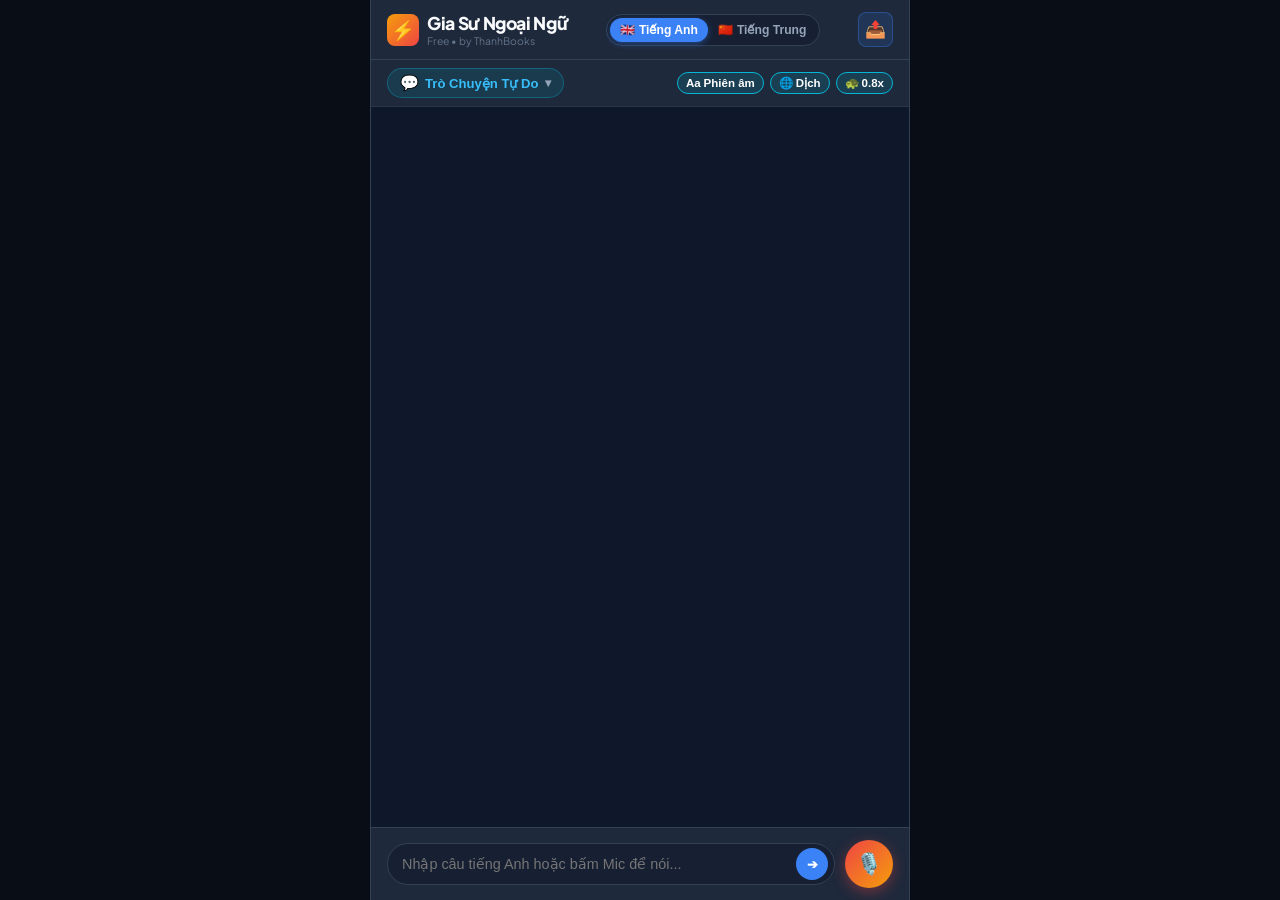
==== commit 9fcdff21: "Update: Cai dat toc do doc mac dinh sang 0.8x" ====
--- a/templates/index.html
+++ b/templates/index.html
@@ -69,8 +69,8 @@
         <button class="toggle-pill active" id="toggle-translation" title="Bật/Tắt Bản Dịch">
           <span class="toggle-icon">🌐</span> <span class="toggle-label">Dịch</span>
         </button>
-        <button class="toggle-pill active" id="toggle-speed" title="Tốc độ đọc: 1.0x (Chuẩn) / 0.8x (Chậm) / 1.2x (Nhanh)">
-          <span class="toggle-icon">⚡</span> <span class="speed-label-text">1.0x</span>
+        <button class="toggle-pill active" id="toggle-speed" title="Tốc độ đọc: 0.8x (Chậm, nghe rõ phát âm) / 1.0x (Chuẩn) / 1.2x (Nhanh)">
+          <span class="toggle-icon">🐢</span> <span class="speed-label-text">0.8x</span>
         </button>
       </div>
     </div>
@@ -163,8 +163,8 @@
         <div class="form-item">
           <label>Tốc Độ Đọc Mặc Định:</label>
           <select id="select-speech-rate" class="custom-select">
-            <option value="0.8">🐢 0.8x — Chậm (Nghe rõ phát âm, thanh điệu)</option>
-            <option value="1.0" selected>⚡ 1.0x — Chuẩn bản ngữ (Mặc định)</option>
+            <option value="0.8" selected>🐢 0.8x — Chậm (Nghe rõ phát âm, thanh điệu - Mặc định)</option>
+            <option value="1.0">⚡ 1.0x — Chuẩn bản ngữ</option>
             <option value="1.2">🐇 1.2x — Nhanh (Luyện phản xạ giao tiếp)</option>
           </select>
         </div>
@@ -195,10 +195,10 @@
             <span class="about-author-badge">👨‍💻 Lời ngỏ từ người phát triển</span>
           </div>
           <p class="about-p">
-            Ứng dụng này ra đời từ niềm đam mê học hỏi công nghệ và mong muốn chia sẻ một công cụ luyện nói ngoại ngữ nho nhỏ, <b>hoàn toàn miễn phí</b> cho cộng đồng.
+            Ứng dụng <b>hoàn toàn miễn phí</b> này được tạo ra đơn giản như một người bạn đồng hành giúp luyện phản xạ nghe – nói, mang lại những phút giây thư giãn cùng ngôn ngữ cho những ai đã có nền tảng cơ bản và muốn ôn tập nhẹ nhàng mỗi khi rảnh rỗi.
           </p>
           <p class="about-p">
-            Đây là <b>dự án tập sự</b> nên khó tránh khỏi những điểm chưa hoàn thiện. Mình rất trân trọng mọi góp ý chân thành từ bạn để hoàn thiện hơn trong những phiên bản sau.
+            Mình luôn trân trọng mọi góp ý chân thành để ứng dụng ngày càng hoàn thiện và hữu ích hơn trong những phiên bản sau.
           </p>
           <div class="author-sig">
             <span>— Thân gửi từ <b>ThanhBooks (Đoàn Đức Thanh)</b></span>
@@ -350,7 +350,7 @@
     </div>
   </div>
 
-  <script src="/static/js/app.js?v=5.0"></script>
+  <script src="/static/js/app.js?v=6.0"></script>
   <!-- MODAL: HƯỚNG DẪN MỞ BẰNG CHROME/SAFARI ĐỂ DÙNG MIC -->
   <div class="modal-backdrop" id="modal-mic-guide" style="display:none;">
     <div class="modal-sheet mic-guide-sheet">
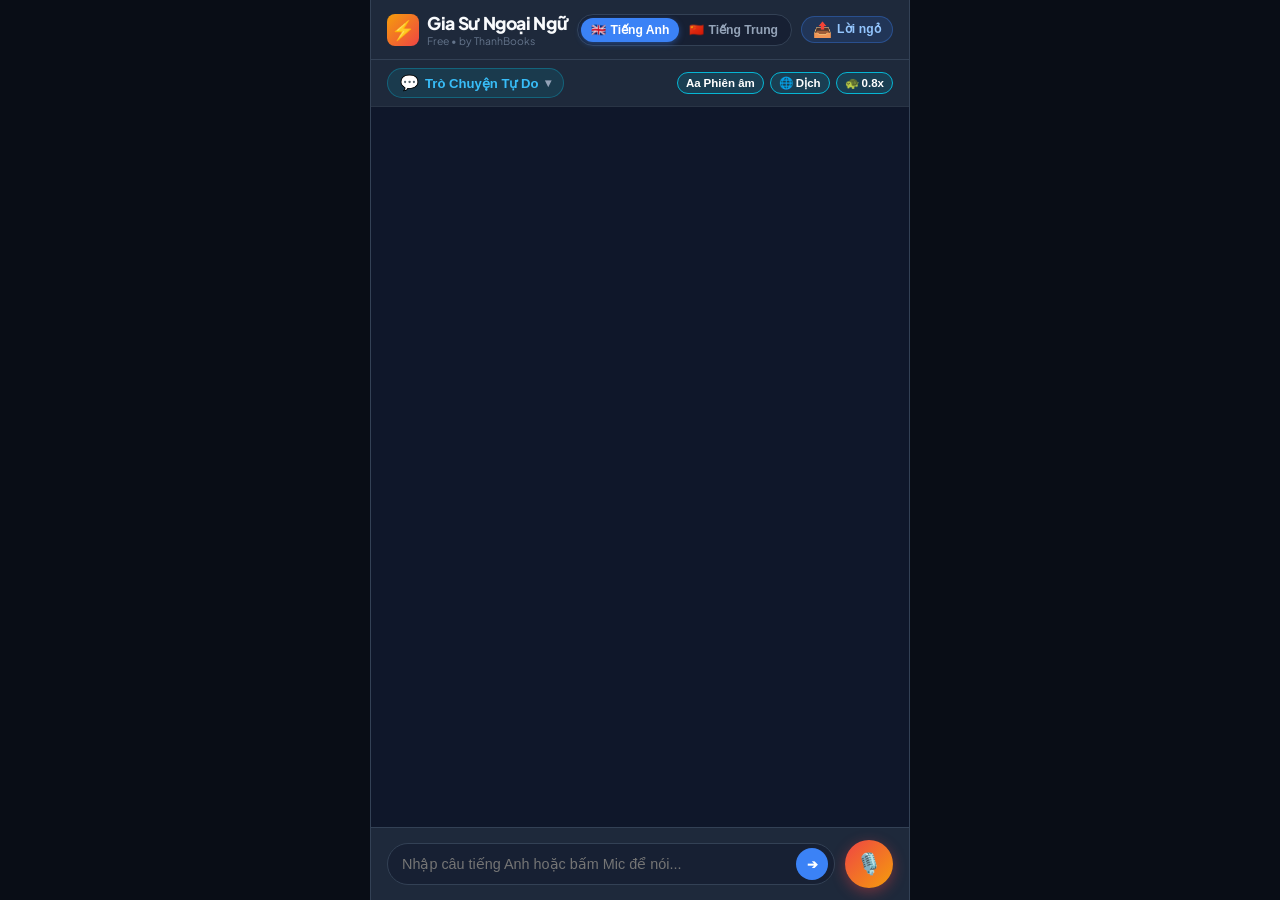
==== commit 4b48bdf4: "UI: Bo sung nhan 'Loi ngo' tren nut chia se va toi uu responsive" ====
--- a/templates/index.html
+++ b/templates/index.html
@@ -39,7 +39,10 @@
       </div>
 
       <div style="display:flex; align-items:center; gap:6px;">
-        <button class="btn-icon" id="btn-open-share" title="Về dự án & Chia sẻ" style="font-size:1.05rem; background:rgba(59, 130, 246, 0.15); border:1px solid rgba(59, 130, 246, 0.35); border-radius:8px;">📤</button>
+        <button class="btn-header-share" id="btn-open-share" title="Lời ngỏ từ người phát triển & Chia sẻ">
+          <span class="share-icon">📤</span>
+          <span class="share-label">Lời ngỏ</span>
+        </button>
         <button class="btn-icon" id="btn-open-settings" title="Cài đặt" style="display:none;" aria-hidden="true">⚙️</button>
       </div>
     </header>
@@ -184,7 +187,7 @@
   <div class="modal-backdrop" id="modal-donate" style="display:none;">
     <div class="modal-sheet" style="max-width: 440px;">
       <div class="modal-header">
-        <h3 style="display:flex; align-items:center; gap:8px;">❤️ Về Dự Án & Chia Sẻ</h3>
+        <h3 style="display:flex; align-items:center; gap:8px;">💌 Lời Ngỏ & Chia Sẻ</h3>
         <button class="btn-close-modal" id="btn-close-donate">✕</button>
       </div>
       <div class="settings-content" style="padding: 10px 4px 18px;">
--- a/static/css/app.css
+++ b/static/css/app.css
@@ -136,6 +136,46 @@
   cursor: pointer;
   padding: 6px;
 }
+
+.btn-header-share {
+  display: inline-flex;
+  align-items: center;
+  gap: 5px;
+  background: rgba(59, 130, 246, 0.15);
+  border: 1px solid rgba(59, 130, 246, 0.35);
+  border-radius: var(--radius-full);
+  padding: 5px 11px;
+  color: #93c5fd;
+  font-size: 0.78rem;
+  font-weight: 700;
+  cursor: pointer;
+  transition: all 0.2s ease;
+  white-space: nowrap;
+  flex-shrink: 0;
+}
+
+.btn-header-share:hover {
+  background: rgba(59, 130, 246, 0.28);
+  border-color: rgba(59, 130, 246, 0.6);
+  color: #ffffff;
+  transform: translateY(-1px);
+  box-shadow: 0 2px 8px rgba(59, 130, 246, 0.25);
+}
+
+.btn-header-share:active {
+  transform: translateY(0);
+}
+
+.btn-header-share .share-icon {
+  font-size: 0.95rem;
+  line-height: 1;
+}
+
+.btn-header-share .share-label {
+  font-size: 0.76rem;
+  letter-spacing: 0.01em;
+}
+
 
 /* ASSISTANT TOOLBAR */
 .assistant-bar {
@@ -1307,6 +1347,32 @@
 }
 
 @media (max-width: 480px) {
+  .top-bar {
+    padding: 8px 10px;
+    gap: 6px;
+  }
+  .brand-badge {
+    width: 28px;
+    height: 28px;
+    font-size: 1rem;
+  }
+  .brand-name {
+    font-size: 0.95rem;
+  }
+  .brand-tag {
+    font-size: 0.6rem;
+  }
+  .lang-btn {
+    padding: 4px 7px;
+    font-size: 0.72rem;
+  }
+  .btn-header-share {
+    padding: 4px 8px;
+    font-size: 0.72rem;
+  }
+  .btn-header-share .share-label {
+    font-size: 0.72rem;
+  }
   .assistant-bar {
     padding: 6px 10px;
     gap: 6px;
